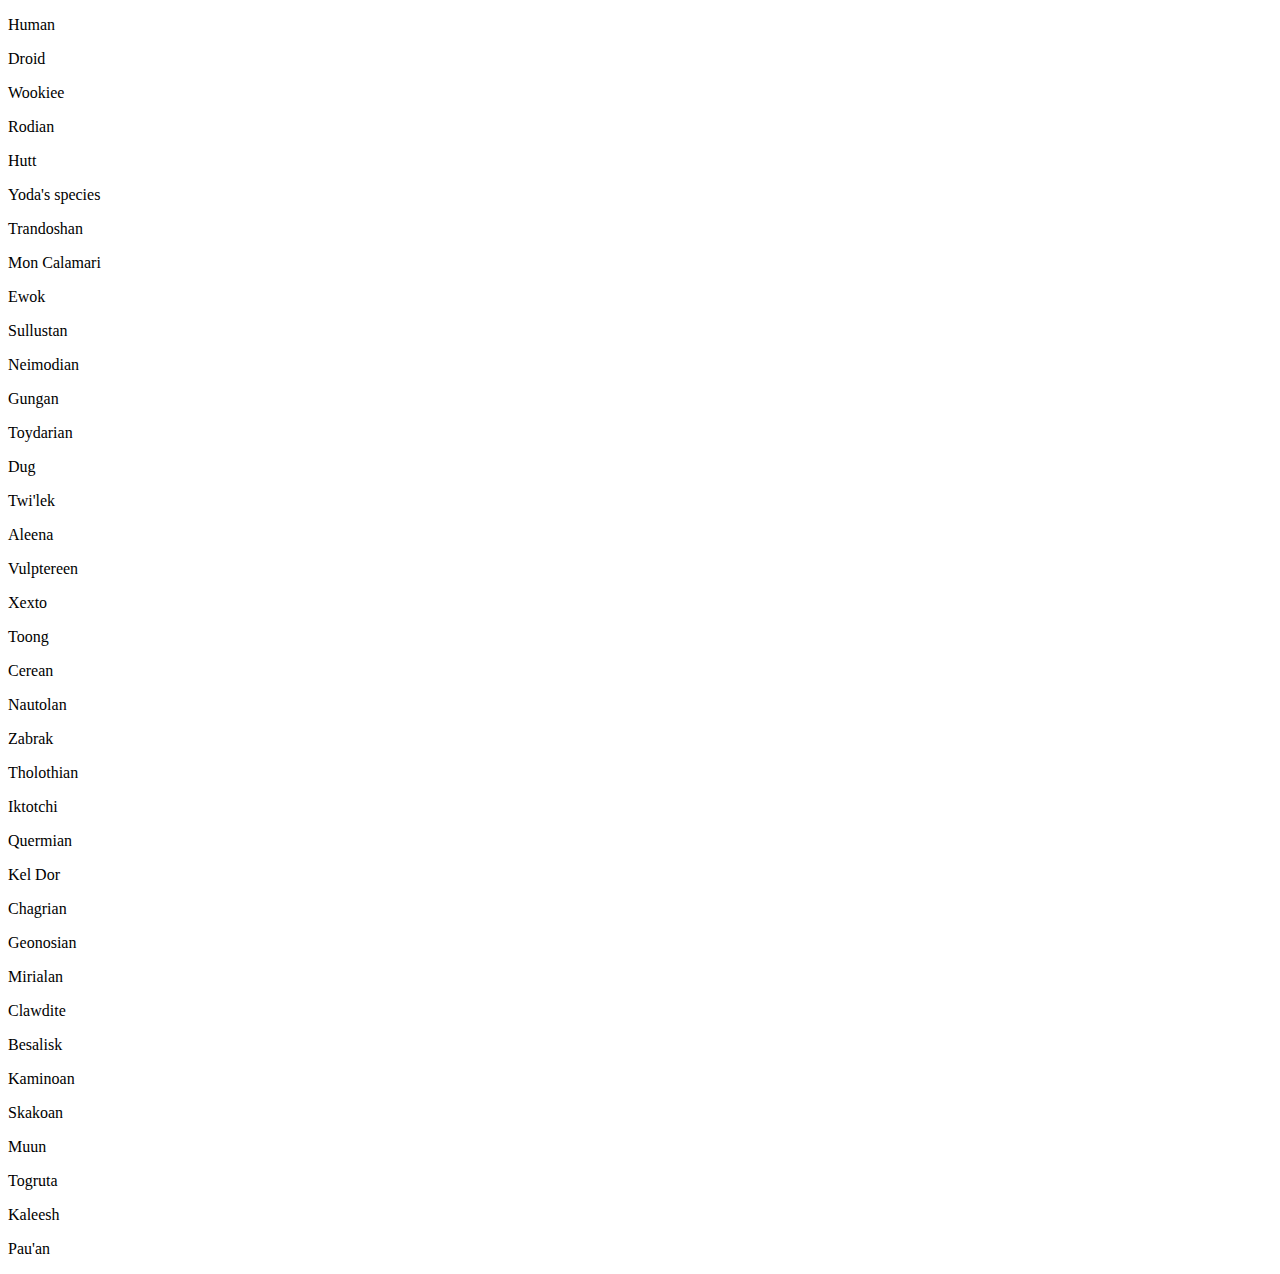
==== species/index.html @ b02dd63f "Improve getIdFromUrl function" ====
<!DOCTYPE html>
<html lang="en">
<head>
    <meta charset="UTF-8">
    <meta http-equiv="X-UA-Compatible" content="IE=edge">
    <meta name="viewport" content="width=device-width, initial-scale=1.0">
    <title>Species</title>
</head>
<body>
    <ol></ol>
    <script src="main.js" type="module"></script>
</body>
</html>
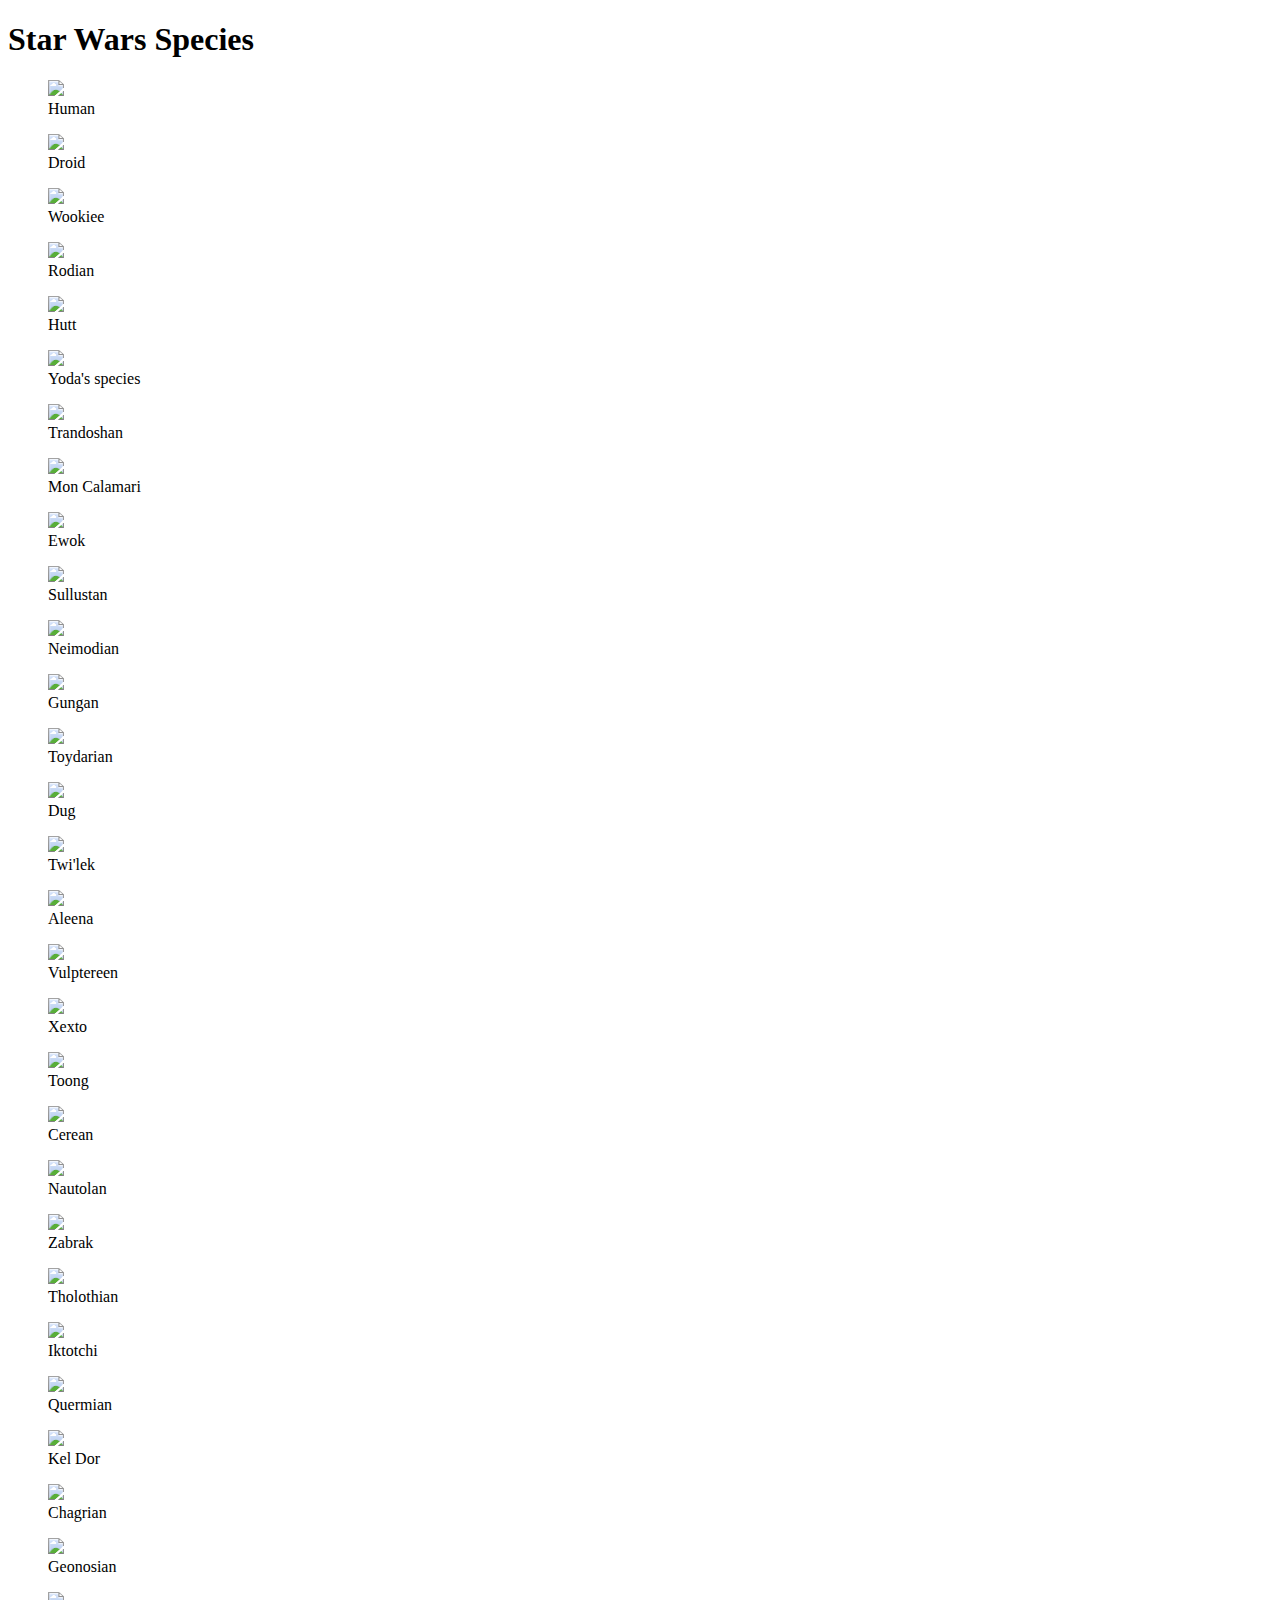
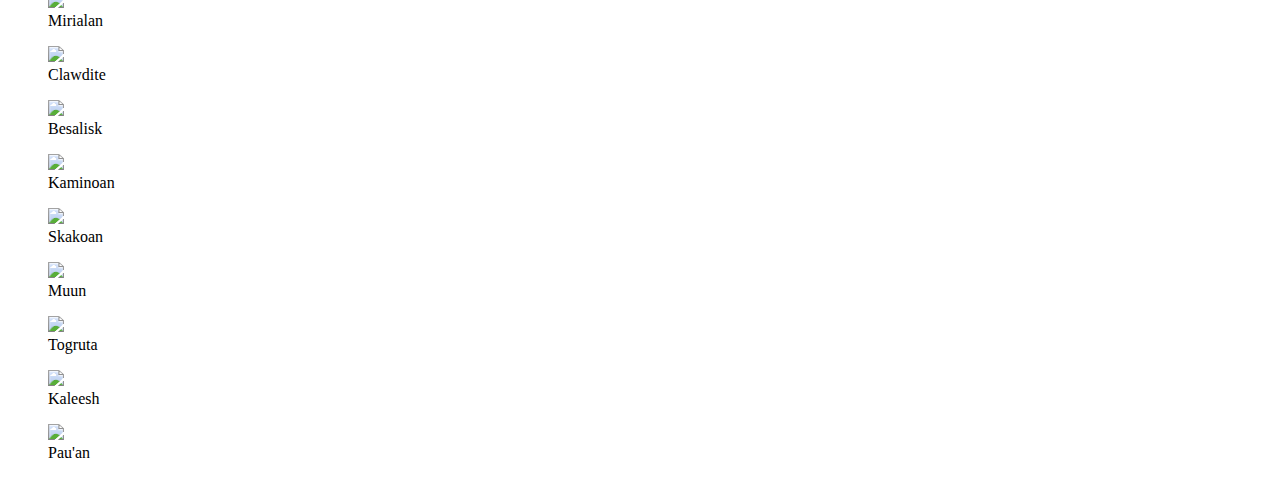
==== commit 968497bc: "Add figures via Javascript" ====
--- a/species/index.html
+++ b/species/index.html
@@ -4,10 +4,12 @@
     <meta charset="UTF-8">
     <meta http-equiv="X-UA-Compatible" content="IE=edge">
     <meta name="viewport" content="width=device-width, initial-scale=1.0">
-    <title>Species</title>
+    <link rel="stylesheet" href="style.css">
+    <title>Star Wars Species</title>
 </head>
 <body>
-    <ol></ol>
+    <h1>Star Wars Species</h1>
+    <div class="species-list"></div>
     <script src="main.js" type="module"></script>
 </body>
 </html>